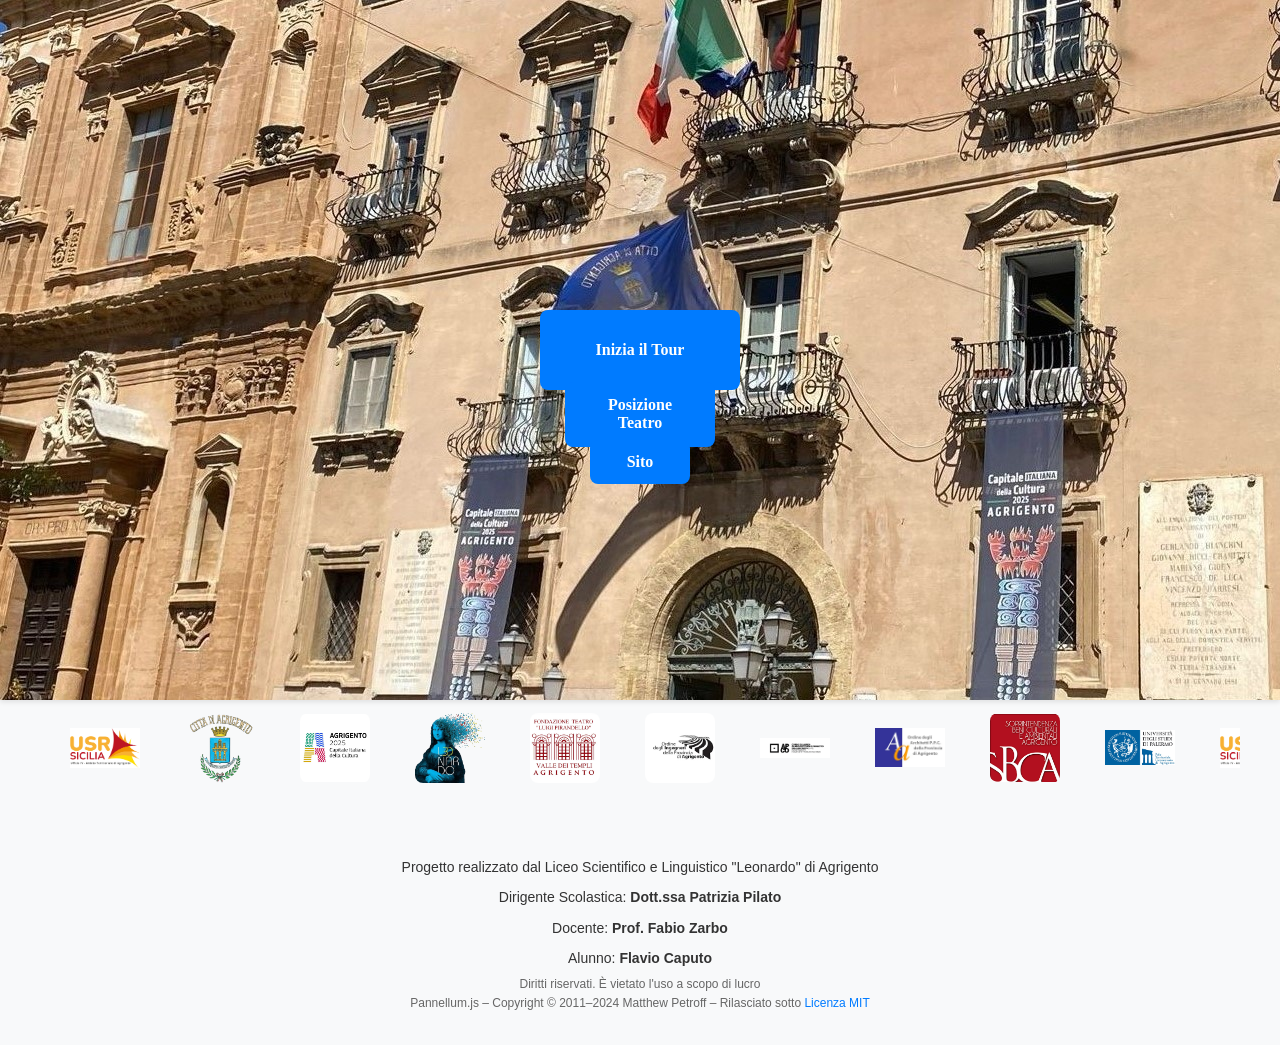
==== index.html @ 05eac8e4 "Add files via upload" ====
<!DOCTYPE html>
<html lang="it">
<head>
    <meta charset="UTF-8">
    <meta name="viewport" content="width=device-width, initial-scale=1.0, maximum-scale=5.0, user-scalable=yes">
    <meta name="apple-mobile-web-app-capable" content="yes">
    <meta name="apple-mobile-web-app-status-bar-style" content="default">
    <meta name="format-detection" content="telephone=no">
    <meta name="description" content="Visita digitale del Teatro Pirandello di Agrigento - Tour virtuale interattivo">
    
    <title>Visita Digitale Teatro Pirandello</title>
    
    <!-- Favicon per diverse piattaforme -->
    <link rel="icon" type="image/png" href="Static/pics/loghi/Leonardo-removebg-preview.png">
    <link rel="apple-touch-icon" href="Static/pics/loghi/Leonardo-removebg-preview.png">
    
    <!-- CSS esterno -->
    <link rel="stylesheet" href="Static/css/Home.css">
    
    <!-- CSS inline per migliorare la compatibilità mobile -->
    <style>
        /* Reset e stili base per mobile */
        * {
            box-sizing: border-box;
            -webkit-tap-highlight-color: transparent;
        }
        
        html {
            -webkit-text-size-adjust: 100%;
            -ms-text-size-adjust: 100%;
            font-size: 16px;
        }
        
        body {
            margin: 0;
            padding: 0;
            font-family: -apple-system, BlinkMacSystemFont, 'Segoe UI', Roboto, Oxygen, Ubuntu, Cantarell, sans-serif;
            -webkit-font-smoothing: antialiased;
            -moz-osx-font-smoothing: grayscale;
        }
        
        /* Header responsive */
        #header {
            display: flex;
            flex-wrap: wrap;
            justify-content: center;
            gap: 10px;
            padding: 15px;
            position: fixed;
            top: 0;
            left: 0;
            right: 0;
            z-index: 1000;
            box-shadow: 0 2px 5px rgba(0,0,0,0.1);
        }
        
        /* Bottoni ottimizzati per touch */
        #header button {
            min-height: 44px; /* Minima altezza raccomandata per iOS */
            min-width: 44px;
            padding: 12px 20px;
            font-size: 16px; /* Previene zoom su iOS */
            border: none;
            border-radius: 8px;
            background: #007bff;
            color: white;
            cursor: pointer;
            touch-action: manipulation; /* Ottimizza per touch */
            transition: background 0.3s ease;
        }
        
        #header button:hover,
        #header button:active {
            background: #0056b3;
        }
        
        /* Spacer per compensare header fisso */
        .spacer {
            height: 100px;
            width: 100%;
        }
        
        /* Container principale */
        .main-content {
            padding: 20px;
            min-height: 50vh;
        }
        
        /* Carousel immagini */
        .image-container {
            width: 100%;
            max-width: 1200px;
            margin: 0 auto;
            overflow-x: auto;
            overflow-y: hidden;
            -webkit-overflow-scrolling: touch; /* Smooth scroll su iOS */
            padding: 20px 0;
        }
        
        .list {
            display: flex;
            gap: 15px;
            padding: 0 15px;
        }
        
        .item {
            flex: 0 0 auto;
            width: 100px;
            height: 100px;
        }
        
        .item img {
            width: 100%;
            height: 100%;
            object-fit: contain;
            border-radius: 8px;
        }
        
        /* Footer e testi */
        #bc {
            background: #f8f9fa;
            padding: 30px 15px;
            text-align: center;
        }
        
        .info-text {
            font-size: 14px;
            line-height: 1.6;
            margin: 8px 0;
            color: #333;
        }
        
        .copyright-text {
            font-size: 12px;
            color: #666;
            margin: 5px 0;
        }
        
        .copyright-text a {
            color: #007bff;
            text-decoration: none;
        }
        
        /* Media queries per responsive design */
        @media (max-width: 768px) {
            #header {
                padding: 10px;
            }
            
            #header button {
                flex: 1 1 calc(50% - 10px);
                max-width: 200px;
            }
            
            .item {
                width: 80px;
                height: 80px;
            }
        }
        
        @media (max-width: 480px) {
            #header button {
                flex: 1 1 100%;
                max-width: none;
            }
            
            .info-text {
                font-size: 13px;
            }
            
            .copyright-text {
                font-size: 11px;
            }
        }
        
        /* Supporto per gesture e scroll */
        @supports (-webkit-touch-callout: none) {
            /* Stili specifici per iOS */
            .image-container {
                scroll-snap-type: x mandatory;
            }
            
            .item {
                scroll-snap-align: center;
            }
        }
    </style>
</head>
<body>
    <!-- Header con navigazione -->
    <header id="header" role="navigation">
        <button id="start" type="button" aria-label="Inizia il tour virtuale">Inizia il Tour</button>
        <button id="start2" type="button" aria-label="Visualizza posizione del teatro">Posizione Teatro</button>
        <button id="start3" type="button" aria-label="Visita il sito web">Sito</button>
    </header>
    
    <!-- Spacer per compensare header fisso -->
    <div class="spacer" aria-hidden="true"></div>
    
    <!-- Contenuto principale -->
    <main class="main-content" role="main">
        <!-- Qui va il contenuto principale della pagina -->
        <div class="des">
            <!-- Contenuto descrittivo del tour -->
        </div>
    </main>
    
    <!-- Footer con loghi e informazioni -->
    <footer id="bc" role="contentinfo">
        <h2 class="visually-hidden">Partner e Sponsor</h2>
        
        <!-- Carousel loghi -->
        <div class="image-container" role="region" aria-label="Logo dei partner">
            <div class="list">
                <div class="item">
                    <img src="Static/pics/loghi/di.JPE" alt="Logo DI" loading="lazy">
                </div>
                <div class="item">
                    <img src="Static/pics/loghi/Ag.png" alt="Logo Agrigento" loading="lazy">
                </div>
                <div class="item">
                    <img src="Static/pics/loghi/Agcap.jpeg" alt="Logo Agrigento Capitale" loading="lazy">
                </div>
                <div class="item">
                    <img src="Static/pics/loghi/Leonardo-removebg-preview.png" alt="Logo Liceo Leonardo" loading="lazy">
                </div>
                <div class="item">
                    <img src="Static/pics/loghi/Fondazione.jpeg" alt="Logo Fondazione" loading="lazy">
                </div>
                <div class="item">
                    <img src="Static/pics/loghi/oia.jpeg" alt="Logo OIA" loading="lazy">
                </div>
                <div class="item">
                    <img src="Static/pics/loghi/ap.jpeg" alt="Logo AP" loading="lazy">
                </div>
                <div class="item">
                    <img src="Static/pics/loghi/oa.jpeg" alt="Logo OA" loading="lazy">
                </div>
                <div class="item">
                    <img src="Static/pics/loghi/sbca.jpeg" alt="Logo SBCA" loading="lazy">
                </div>
                <div class="item">
                    <img src="Static/pics/loghi/up.jpeg" alt="Logo UP" loading="lazy">
                </div>
                
                <!-- Duplicati per carousel continuo -->
                <div class="item">
                    <img src="Static/pics/loghi/di.JPE" alt="Logo DI" loading="lazy">
                </div>
                <div class="item">
                    <img src="Static/pics/loghi/Ag.png" alt="Logo Agrigento" loading="lazy">
                </div>
                <div class="item">
                    <img src="Static/pics/loghi/Agcap.jpeg" alt="Logo Agrigento Capitale" loading="lazy">
                </div>
                <div class="item">
                    <img src="Static/pics/loghi/Leonardo-removebg-preview.png" alt="Logo Liceo Leonardo" loading="lazy">
                </div>
                <div class="item">
                    <img src="Static/pics/loghi/Fondazione.jpeg" alt="Logo Fondazione" loading="lazy">
                </div>
                <div class="item">
                    <img src="Static/pics/loghi/oia.jpeg" alt="Logo OIA" loading="lazy">
                </div>
                <div class="item">
                    <img src="Static/pics/loghi/ap.jpeg" alt="Logo AP" loading="lazy">
                </div>
                <div class="item">
                    <img src="Static/pics/loghi/oa.jpeg" alt="Logo OA" loading="lazy">
                </div>
                <div class="item">
                    <img src="Static/pics/loghi/sbca.jpeg" alt="Logo SBCA" loading="lazy">
                </div>
                <div class="item">
                    <img src="Static/pics/loghi/up.jpeg" alt="Logo UP" loading="lazy">
                </div>
            </div>
        </div>
        
        <!-- Informazioni progetto -->
        <section class="project-info" aria-label="Informazioni sul progetto">
            <p class="info-text">
                Progetto realizzato dal Liceo Scientifico e Linguistico "Leonardo" di Agrigento
            </p>
            <p class="info-text">
                Dirigente Scolastica: <strong>Dott.ssa Patrizia Pilato</strong>
            </p>
            <p class="info-text">
                Docente: <strong>Prof. Fabio Zarbo</strong>
            </p>
            <p class="info-text">
                Alunno: <strong>Flavio Caputo</strong>
            </p>
        </section>
        
        <!-- Copyright e licenze -->
        <section class="copyright" aria-label="Informazioni sul copyright">
            <p class="copyright-text">
                Diritti riservati. È vietato l'uso a scopo di lucro
            </p>
            <p class="copyright-text">
                Pannellum.js – Copyright © 2011–2024 Matthew Petroff – Rilasciato sotto 
                <a href="https://github.com/mpetroff/pannellum/blob/master/COPYING" 
                   target="_blank" 
                   rel="noopener noreferrer">Licenza MIT</a>
            </p>
        </section>
        
        <!-- Commento sviluppatore -->
        <!-- Il codice e la grafica di questo sito sono stati realizzati da Flavio Caputo 2025/2026 -->
    </footer>
    
    <!-- Script con defer per non bloccare il rendering -->
    <script src="Static/js/Home.js" defer></script>
    
    <!-- Script inline per gestione base mobile -->
    <script>
        // Previeni il doppio tap zoom su iOS
        document.addEventListener('gesturestart', function (e) {
            e.preventDefault();
        });
        
        // Gestione touch migliorata per i bottoni
        document.addEventListener('DOMContentLoaded', function() {
            const buttons = document.querySelectorAll('button');
            buttons.forEach(button => {
                button.addEventListener('touchstart', function() {
                    this.style.opacity = '0.7';
                });
                button.addEventListener('touchend', function() {
                    this.style.opacity = '1';
                });
            });
        });
    </script>
</body>
</html>
---- Static/css/Home.css ----
body {
    margin: 0;
    padding: 0;
    background-color: rgb(32, 42, 64); 
}
::-webkit-scrollbar {
    width: 0;
    background-color: transparent; /* Imposta il colore di sfondo della barra di scorrimento trasparente */
}
/*
testo
*/
#title {
    font-family: "Times New Roman", Times, serif;
    font-size: 180px;
    color: rgb(0, 0, 0);
    font-weight: bold;
    text-align: center;
    text-shadow: 
        -1px -1px 0 white,  
         1px -1px 0 white,
        -1px  1px 0 white,
         1px  1px 0 white;
}
#titoli {
    font-family: "Times New Roman", Times, serif;
    font-size: 60px;
    color: rgb(0, 0, 0);
    text-align: center;
    font-weight: bold;
    padding-top: 10px;
    padding-bottom: -30px;
}
#testo {
    margin-top: 15px;
    font-family: "Times New Roman", Times, serif;
    font-size: 30px;
    text-align: center;
    justify-content: center; /* Centra gli elementi lungo l'asse principale (orizzontalmente) */
    align-items: center;
    color: rgb(0, 0, 0);
}
#testo2 {
    margin-top: 15px;
    font-family: "Times New Roman", Times, serif;
    font-size: 35px;
    text-align: center;
    justify-content: center; /* Centra gli elementi lungo l'asse principale (orizzontalmente) */
    font-weight: bold;
    padding-left: 6px;
    align-items: center;
    color: rgb(255, 255, 255);
}
#testo3 {
    margin-top: -20px;
    font-family: "Times New Roman", Times, serif;
    font-size: 30px;
    padding-left: 6px;
    align-items: center;
    color: rgb(255, 255, 255);
    text-align: center;
}
#testo4 {
    margin-top: 15px;
    font-family: "Times New Roman", Times, serif;
    font-size: 15px;
    align-items: center;
    text-align: center;
    justify-content: center; /* Centra gli elementi lungo l'asse principale (orizzontalmente) */
    color: rgb(255, 255, 255);
}
#minititoli {
    font-family: "Times New Roman", Times, serif;
    font-size: 40px;
    text-align: center;
    color: rgb(0, 0, 0);
}
#bolla {
    font-family: "Times New Roman", Times, serif;
    font-size: 33px;
    text-align: center;
    font-weight: bold;
    color: rgb(0, 0, 0);
}

/*
    Parte iniziale alta
*/
#header {
    font-family: "Times New Roman", Times, serif;
    position: fixed;
    height: 700px;
    background-image: url("../pics/Inizio/Teatro.jpeg"); /* Opacità per una migliore leggibilità */
    transition: top 0.3s ease-in-out; /* Aggiungi transizione per effetto di scorrimento */
    width: 100%;
    display: flex;
    margin: 0 auto;
    justify-content: center; /* Centra gli elementi lungo l'asse principale (orizzontalmente) */
    align-items: center;
    z-index: 3;
}
.header-content {
    padding: 0px;
}
.header-content img {
    max-width: 100%;
    height: auto;
}
/*
background
*/
#bc {
    background-color: rgb(32, 42, 64); /* Percorso dell'immagine */
    background-size: cover; /* Adatta l'immagine per coprire tutto l'elemento */
    background-position: center; /* Centra l'immagine */ /* Altezza della finestra del browser */
    transition: opacity 1s ease;
}
.image-container {
    width: 100%;
    margin: auto;
    position: relative;
    height: 200px;
    display: grid;
    place-items: center;
    overflow: hidden;
}

.list {
    display: flex;
    width: calc(180px * 8); /* Calcola correttamente la larghezza */
    animation: scroll 20s linear infinite; /* Tempo regolabile */
}

@keyframes scroll {
    0% {
        transform: translateX(-150px);
    }
    100% {
        transform: translateX(-3160px); /* Scorre verso sinistra */
    }
}

.item {
    height: 180px;
    display: flex;
    align-items: center;
    padding: 15px;
}

img {
    height: 100%;
    object-fit: cover;
}



/*Stile button*/
#start {
    width: 200px;
    height: 80px;
    background-color: rgba(255, 255, 255, 0.54);
    border-color: rgba(127, 255, 212, 0);
    border: 8px solid rgba(90, 15, 27, 0.956);
    border-radius: 50px;
    font-size: 30px;
    color:rgba(59, 8, 16, 0.956) ;
    font-weight: bold;
    font-family: "Garamond", serif;
    position: absolute;
    cursor: pointer; /* Cambia il cursore quando si passa sopra il pulsante */
}
#start2 {
    width: 150px;
    height: 65px;
    background-color: rgba(255, 255, 255, 0.633);
    border-color: rgba(127, 255, 212, 0);
    border: 4px solid rgba(90, 15, 27, 0.956);
    border-radius: 50px;
    font-size: 25px;
    color:rgba(59, 8, 16, 0.956) ;
    font-weight: bold;
    font-family: "Garamond", serif;
    margin-top: 10%;
    position: absolute;
    cursor: pointer; /* Cambia il cursore quando si passa sopra il pulsante */
}
#start3 {
    width: 100px;
    height: 40px;
    background-color: rgba(255, 255, 255, 0.633);
    border-color: rgba(127, 255, 212, 0);
    border: 4px solid rgba(90, 15, 27, 0.956);
    border-radius: 50px;
    font-size: 25px;
    color:rgba(59, 8, 16, 0.956) ;
    font-weight: bold;
    font-family: "Garamond", serif;
    margin-top: 17.5%;
    position: absolute;
    cursor: pointer; /* Cambia il cursore quando si passa sopra il pulsante */
}
@media (pointer: coarse) {
    body {
        margin: 0;
        padding: 0;
        background-color: rgb(32, 42, 64); 
    }
    ::-webkit-scrollbar {
        width: 0;
        background-color: transparent; /* Imposta il colore di sfondo della barra di scorrimento trasparente */
    }
    .des {
        display: none;
    }
    /*
        Parte iniziale alta
    */
    #header {
        height: 500px;
    }
    /*Stile button*/
    #start {
        width: 200px;
        height: 80px;
    }
    #start2 {
        margin-top: 21%;
    }
    #start3 {
        margin-top: 40.5%;
    }
    .image-container {
        width: 100%;
        margin: auto;
        position: relative;
        height: 100px;
        display: grid;
        place-items: center;
        overflow: hidden;
    }
    
    .list {
        display: flex;
        width: calc(180px * 8); /* Calcola correttamente la larghezza */
        animation: scroll 20s linear infinite; /* Tempo regolabile */
    }
    
    @keyframes scroll {
        0% {
            transform: translateX(-150px);
        }
        100% {
            transform: translateX(-2812px); /* Scorre verso sinistra */
        }
    }
    
    .item {
        height: 80px;
        display: flex;
        align-items: center;
        padding: 15px;
    }
    
    img {
        height: 100%;
        object-fit: cover;
    }
}
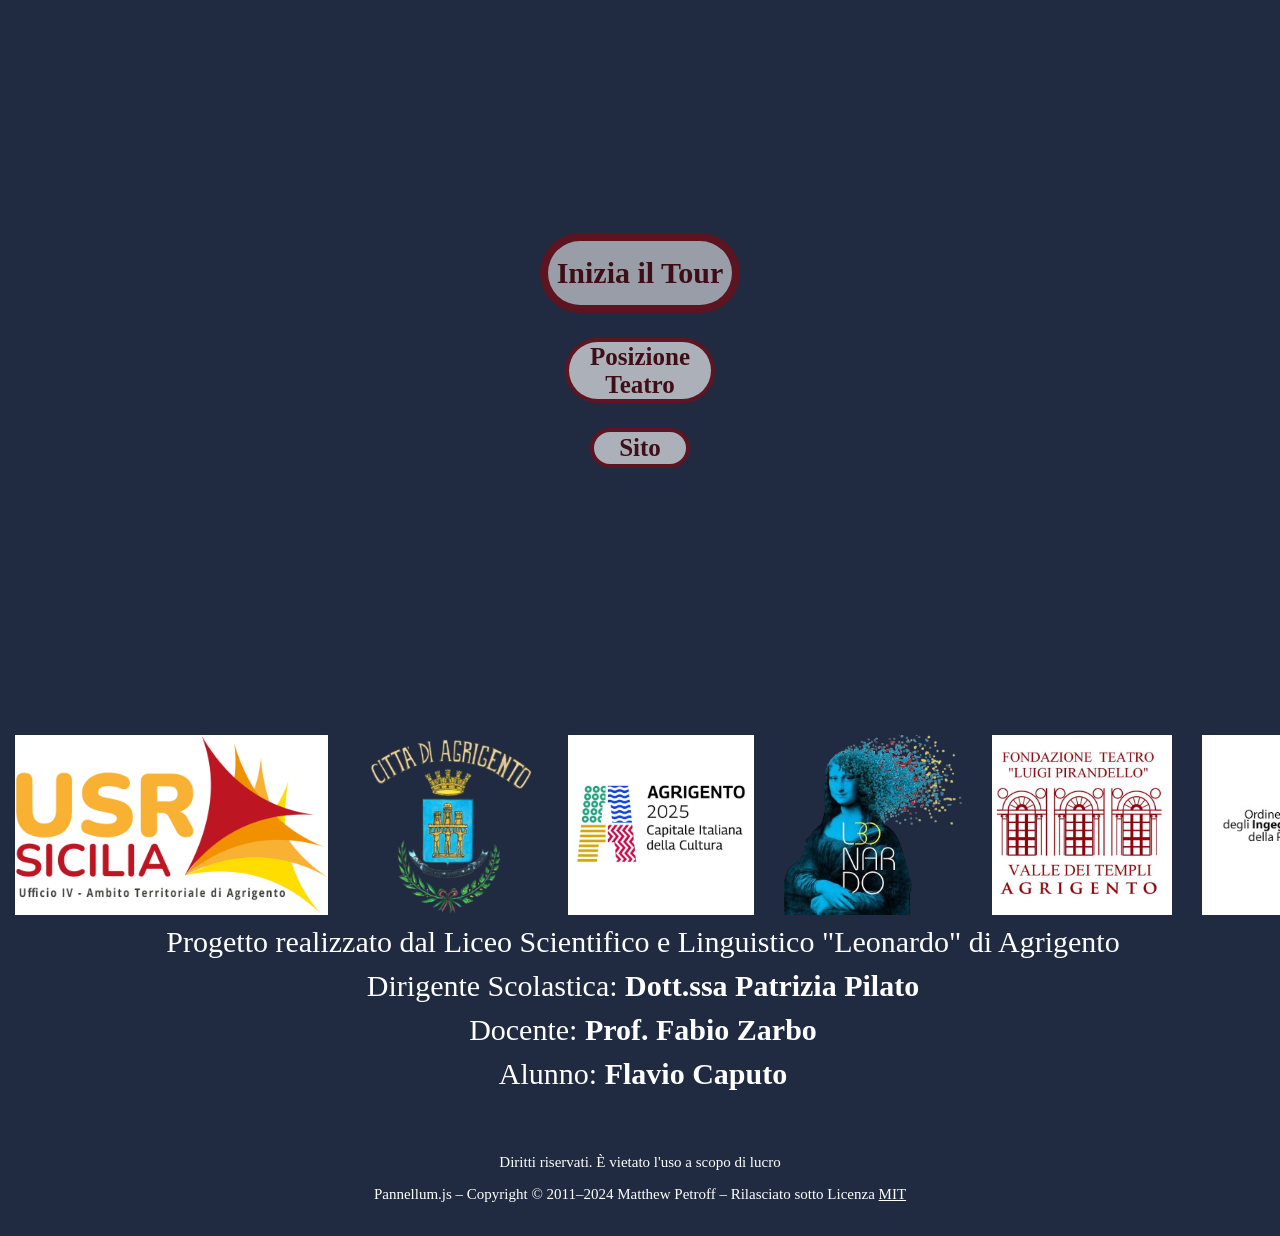
==== commit 797db583: "Add files via upload" ====
--- a/index.html
+++ b/index.html
@@ -1,337 +1,445 @@
 <!DOCTYPE html>
-<html lang="it">
+<html lang="en">
 <head>
     <meta charset="UTF-8">
-    <meta name="viewport" content="width=device-width, initial-scale=1.0, maximum-scale=5.0, user-scalable=yes">
-    <meta name="apple-mobile-web-app-capable" content="yes">
-    <meta name="apple-mobile-web-app-status-bar-style" content="default">
-    <meta name="format-detection" content="telephone=no">
-    <meta name="description" content="Visita digitale del Teatro Pirandello di Agrigento - Tour virtuale interattivo">
+    <meta name="viewport" content="width=device-width, initial-scale=1.0">
+    <!-- <link rel="stylesheet" href="Static/css/Home.css">  -->
+    <title>Visita Digitale Teatro Pirandello</title>
+    <link rel="icon" type="image/jpg" href="Static/pics/loghi/Leonardo-removebg-preview.png"> 
+    <style>
+        body {
+    margin: 0;
+    padding: 0;
+    background-color: rgb(32, 42, 64); 
+}
+::-webkit-scrollbar {
+    width: 0;
+    background-color: transparent; /* Imposta il colore di sfondo della barra di scorrimento trasparente */
+}
+/*
+testo
+*/
+#title {
+    font-family: "Times New Roman", Times, serif;
+    font-size: 180px;
+    color: rgb(0, 0, 0);
+    font-weight: bold;
+    text-align: center;
+    text-shadow: 
+        -1px -1px 0 white,  
+         1px -1px 0 white,
+        -1px  1px 0 white,
+         1px  1px 0 white;
+}
+#titoli {
+    font-family: "Times New Roman", Times, serif;
+    font-size: 60px;
+    color: rgb(0, 0, 0);
+    text-align: center;
+    font-weight: bold;
+    padding-top: 10px;
+    padding-bottom: -30px;
+}
+#testo {
+    margin-top: 15px;
+    font-family: "Times New Roman", Times, serif;
+    font-size: 30px;
+    text-align: center;
+    justify-content: center; /* Centra gli elementi lungo l'asse principale (orizzontalmente) */
+    align-items: center;
+    color: rgb(0, 0, 0);
+}
+#testo2 {
+    margin-top: 15px;
+    font-family: "Times New Roman", Times, serif;
+    font-size: 35px;
+    text-align: center;
+    justify-content: center; /* Centra gli elementi lungo l'asse principale (orizzontalmente) */
+    font-weight: bold;
+    padding-left: 6px;
+    align-items: center;
+    color: rgb(255, 255, 255);
+}
+#testo3 {
+    margin-top: -20px;
+    font-family: "Times New Roman", Times, serif;
+    font-size: 30px;
+    padding-left: 6px;
+    align-items: center;
+    color: rgb(255, 255, 255);
+    text-align: center;
+}
+#testo4 {
+    margin-top: 15px;
+    font-family: "Times New Roman", Times, serif;
+    font-size: 15px;
+    align-items: center;
+    text-align: center;
+    justify-content: center; /* Centra gli elementi lungo l'asse principale (orizzontalmente) */
+    color: rgb(255, 255, 255);
+}
+#minititoli {
+    font-family: "Times New Roman", Times, serif;
+    font-size: 40px;
+    text-align: center;
+    color: rgb(0, 0, 0);
+}
+#bolla {
+    font-family: "Times New Roman", Times, serif;
+    font-size: 33px;
+    text-align: center;
+    font-weight: bold;
+    color: rgb(0, 0, 0);
+}
+
+/*
+    Parte iniziale alta
+*/
+#header {
+    font-family: "Times New Roman", Times, serif;
+    position: fixed;
+    height: 700px;
+    background-image: url("../pics/Inizio/Teatro.jpeg"); /* Opacità per una migliore leggibilità */
+    transition: top 0.3s ease-in-out; /* Aggiungi transizione per effetto di scorrimento */
+    width: 100%;
+    display: flex;
+    margin: 0 auto;
+    justify-content: center; /* Centra gli elementi lungo l'asse principale (orizzontalmente) */
+    align-items: center;
+    z-index: 3;
+    flex-direction: column;
+}
+.header-content {
+    padding: 0px;
+}
+.header-content img {
+    max-width: 100%;
+    height: auto;
+}
+/*
+background
+*/
+#bc {
+    background-color: rgb(32, 42, 64); /* Percorso dell'immagine */
+    background-size: cover; /* Adatta l'immagine per coprire tutto l'elemento */
+    background-position: center; /* Centra l'immagine */ /* Altezza della finestra del browser */
+    transition: opacity 1s ease;
+}
+.image-container {
+    width: 100%;
+    margin: auto;
+    position: relative;
+    height: 200px;
+    display: grid;
+    place-items: center;
+    overflow: hidden;
+}
+
+.list {
+    display: flex;
+    width: calc(180px * 8); /* Calcola correttamente la larghezza */
+    animation: scroll 20s linear infinite; /* Tempo regolabile */
+}
+
+@keyframes scroll {
+    0% {
+        transform: translateX(-150px);
+    }
+    100% {
+        transform: translateX(-3160px); /* Scorre verso sinistra */
+    }
+}
+
+.item {
+    height: 180px;
+    display: flex;
+    align-items: center;
+    padding: 15px;
+}
+
+img {
+    height: 100%;
+    object-fit: cover;
+}
+
+
+
+/*Stile button*/
+#start {
+    width: 200px;
+    height: 80px;
+    background-color: rgba(255, 255, 255, 0.54);
+    border-color: rgba(127, 255, 212, 0);
+    border: 8px solid rgba(90, 15, 27, 0.956);
+    border-radius: 50px;
+    font-size: 30px;
+    color:rgba(59, 8, 16, 0.956) ;
+    font-weight: bold;
+    font-family: "Garamond", serif;
+    /* position: absolute; */
+    cursor: pointer; /* Cambia il cursore quando si passa sopra il pulsante */
+    margin-bottom: 25px;
+}
+#start2 {
+    width: 150px;
+    height: 65px;
+    background-color: rgba(255, 255, 255, 0.633);
+    border-color: rgba(127, 255, 212, 0);
+    border: 4px solid rgba(90, 15, 27, 0.956);
+    border-radius: 50px;
+    font-size: 25px;
+    color:rgba(59, 8, 16, 0.956) ;
+    font-weight: bold;
+    font-family: "Garamond", serif;
+    /* margin-top: 10%;
+    position: absolute; */
+    margin-bottom: 25px;
+    cursor: pointer; /* Cambia il cursore quando si passa sopra il pulsante */
+}
+#start3 {
+    width: 100px;
+    height: 40px;
+    background-color: rgba(255, 255, 255, 0.633);
+    border-color: rgba(127, 255, 212, 0);
+    border: 4px solid rgba(90, 15, 27, 0.956);
+    border-radius: 50px;
+    font-size: 25px;
+    color:rgba(59, 8, 16, 0.956) ;
+    font-weight: bold;
+    font-family: "Garamond", serif;
+    /* margin-top: 17.5%;
+    position: absolute; */
+    cursor: pointer; /* Cambia il cursore quando si passa sopra il pulsante */
+}
+@media (pointer: coarse) {
+    body {
+        margin: 0;
+        padding: 0;
+        background-color: rgb(32, 42, 64); 
+    }
+    ::-webkit-scrollbar {
+        width: 0;
+        background-color: transparent; /* Imposta il colore di sfondo della barra di scorrimento trasparente */
+    }
+    .des {
+        display: none;
+    }
+    /*
+        Parte iniziale alta
+    */
+    #header {
+        height: 500px;
+    }
+    /*Stile button*/
+    #start {
+        width: 200px;
+        height: 80px;
+    }
+
+    /* #start2 {
+        margin-top: 21%;
+    }
+    #start3 {
+        margin-top: 40.5%;
+    } */
+    .image-container {
+        width: 100%;
+        margin: auto;
+        position: relative;
+        height: 100px;
+        display: grid;
+        place-items: center;
+        overflow: hidden;
+    }
     
-    <title>Visita Digitale Teatro Pirandello</title>
+    .list {
+        display: flex;
+        width: calc(180px * 8); /* Calcola correttamente la larghezza */
+        animation: scroll 20s linear infinite; /* Tempo regolabile */
+    }
     
-    <!-- Favicon per diverse piattaforme -->
-    <link rel="icon" type="image/png" href="Static/pics/loghi/Leonardo-removebg-preview.png">
-    <link rel="apple-touch-icon" href="Static/pics/loghi/Leonardo-removebg-preview.png">
+    @keyframes scroll {
+        0% {
+            transform: translateX(-150px);
+        }
+        100% {
+            transform: translateX(-2812px); /* Scorre verso sinistra */
+        }
+    }
     
-    <!-- CSS esterno -->
-    <link rel="stylesheet" href="Static/css/Home.css">
+    .item {
+        height: 80px;
+        display: flex;
+        align-items: center;
+        padding: 15px;
+    }
     
-    <!-- CSS inline per migliorare la compatibilità mobile -->
-    <style>
-        /* Reset e stili base per mobile */
-        * {
-            box-sizing: border-box;
-            -webkit-tap-highlight-color: transparent;
-        }
-        
-        html {
-            -webkit-text-size-adjust: 100%;
-            -ms-text-size-adjust: 100%;
-            font-size: 16px;
-        }
-        
-        body {
-            margin: 0;
-            padding: 0;
-            font-family: -apple-system, BlinkMacSystemFont, 'Segoe UI', Roboto, Oxygen, Ubuntu, Cantarell, sans-serif;
-            -webkit-font-smoothing: antialiased;
-            -moz-osx-font-smoothing: grayscale;
-        }
-        
-        /* Header responsive */
-        #header {
-            display: flex;
-            flex-wrap: wrap;
-            justify-content: center;
-            gap: 10px;
-            padding: 15px;
-            position: fixed;
-            top: 0;
-            left: 0;
-            right: 0;
-            z-index: 1000;
-            box-shadow: 0 2px 5px rgba(0,0,0,0.1);
-        }
-        
-        /* Bottoni ottimizzati per touch */
-        #header button {
-            min-height: 44px; /* Minima altezza raccomandata per iOS */
-            min-width: 44px;
-            padding: 12px 20px;
-            font-size: 16px; /* Previene zoom su iOS */
-            border: none;
-            border-radius: 8px;
-            background: #007bff;
-            color: white;
-            cursor: pointer;
-            touch-action: manipulation; /* Ottimizza per touch */
-            transition: background 0.3s ease;
-        }
-        
-        #header button:hover,
-        #header button:active {
-            background: #0056b3;
-        }
-        
-        /* Spacer per compensare header fisso */
-        .spacer {
-            height: 100px;
-            width: 100%;
-        }
-        
-        /* Container principale */
-        .main-content {
-            padding: 20px;
-            min-height: 50vh;
-        }
-        
-        /* Carousel immagini */
-        .image-container {
-            width: 100%;
-            max-width: 1200px;
-            margin: 0 auto;
-            overflow-x: auto;
-            overflow-y: hidden;
-            -webkit-overflow-scrolling: touch; /* Smooth scroll su iOS */
-            padding: 20px 0;
-        }
-        
-        .list {
-            display: flex;
-            gap: 15px;
-            padding: 0 15px;
-        }
-        
-        .item {
-            flex: 0 0 auto;
-            width: 100px;
-            height: 100px;
-        }
-        
-        .item img {
-            width: 100%;
-            height: 100%;
-            object-fit: contain;
-            border-radius: 8px;
-        }
-        
-        /* Footer e testi */
-        #bc {
-            background: #f8f9fa;
-            padding: 30px 15px;
-            text-align: center;
-        }
-        
-        .info-text {
-            font-size: 14px;
-            line-height: 1.6;
-            margin: 8px 0;
-            color: #333;
-        }
-        
-        .copyright-text {
-            font-size: 12px;
-            color: #666;
-            margin: 5px 0;
-        }
-        
-        .copyright-text a {
-            color: #007bff;
-            text-decoration: none;
-        }
-        
-        /* Media queries per responsive design */
-        @media (max-width: 768px) {
-            #header {
-                padding: 10px;
-            }
-            
-            #header button {
-                flex: 1 1 calc(50% - 10px);
-                max-width: 200px;
-            }
-            
-            .item {
-                width: 80px;
-                height: 80px;
-            }
-        }
-        
-        @media (max-width: 480px) {
-            #header button {
-                flex: 1 1 100%;
-                max-width: none;
-            }
-            
-            .info-text {
-                font-size: 13px;
-            }
-            
-            .copyright-text {
-                font-size: 11px;
-            }
-        }
-        
-        /* Supporto per gesture e scroll */
-        @supports (-webkit-touch-callout: none) {
-            /* Stili specifici per iOS */
-            .image-container {
-                scroll-snap-type: x mandatory;
-            }
-            
-            .item {
-                scroll-snap-align: center;
-            }
-        }
+    img {
+        height: 100%;
+        object-fit: cover;
+    }
+}
     </style>
 </head>
 <body>
-    <!-- Header con navigazione -->
-    <header id="header" role="navigation">
-        <button id="start" type="button" aria-label="Inizia il tour virtuale">Inizia il Tour</button>
-        <button id="start2" type="button" aria-label="Visualizza posizione del teatro">Posizione Teatro</button>
-        <button id="start3" type="button" aria-label="Visita il sito web">Sito</button>
+    <header id="header">
+        <button id="start">Inizia il Tour</button>
+        <button id="start2">Posizione Teatro</button>
+        <button id="start3">Sito</button>
     </header>
-    
-    <!-- Spacer per compensare header fisso -->
-    <div class="spacer" aria-hidden="true"></div>
-    
-    <!-- Contenuto principale -->
-    <main class="main-content" role="main">
-        <!-- Qui va il contenuto principale della pagina -->
-        <div class="des">
-            <!-- Contenuto descrittivo del tour -->
-        </div>
-    </main>
-    
-    <!-- Footer con loghi e informazioni -->
-    <footer id="bc" role="contentinfo">
-        <h2 class="visually-hidden">Partner e Sponsor</h2>
-        
-        <!-- Carousel loghi -->
-        <div class="image-container" role="region" aria-label="Logo dei partner">
+    <div class="des">
+        <br><br><br><br><br><br><br><br><br><br><br>
+    </div>
+    <br><br><br><br><br><br><br><br><br><br><br><br><br><br><br><br><br><br><br><br><br><br><br><br><br><br><br>
+    <!--Il codice e la grafica di questo sito sono stati realizzati da Flavio Caputo 2025/2026-->
+    <div id="bc">
+        <br><br>
+        <div class="image-container" style="--width: 100px; --height: 10vh;">
             <div class="list">
-                <div class="item">
-                    <img src="Static/pics/loghi/di.JPE" alt="Logo DI" loading="lazy">
-                </div>
-                <div class="item">
-                    <img src="Static/pics/loghi/Ag.png" alt="Logo Agrigento" loading="lazy">
-                </div>
-                <div class="item">
-                    <img src="Static/pics/loghi/Agcap.jpeg" alt="Logo Agrigento Capitale" loading="lazy">
-                </div>
-                <div class="item">
-                    <img src="Static/pics/loghi/Leonardo-removebg-preview.png" alt="Logo Liceo Leonardo" loading="lazy">
-                </div>
-                <div class="item">
-                    <img src="Static/pics/loghi/Fondazione.jpeg" alt="Logo Fondazione" loading="lazy">
-                </div>
-                <div class="item">
-                    <img src="Static/pics/loghi/oia.jpeg" alt="Logo OIA" loading="lazy">
-                </div>
-                <div class="item">
-                    <img src="Static/pics/loghi/ap.jpeg" alt="Logo AP" loading="lazy">
-                </div>
-                <div class="item">
-                    <img src="Static/pics/loghi/oa.jpeg" alt="Logo OA" loading="lazy">
-                </div>
-                <div class="item">
-                    <img src="Static/pics/loghi/sbca.jpeg" alt="Logo SBCA" loading="lazy">
-                </div>
-                <div class="item">
-                    <img src="Static/pics/loghi/up.jpeg" alt="Logo UP" loading="lazy">
-                </div>
+                <div class="item"><img src="Static/pics/loghi/di.JPE" alt=""></div>
                 
-                <!-- Duplicati per carousel continuo -->
-                <div class="item">
-                    <img src="Static/pics/loghi/di.JPE" alt="Logo DI" loading="lazy">
-                </div>
-                <div class="item">
-                    <img src="Static/pics/loghi/Ag.png" alt="Logo Agrigento" loading="lazy">
-                </div>
-                <div class="item">
-                    <img src="Static/pics/loghi/Agcap.jpeg" alt="Logo Agrigento Capitale" loading="lazy">
-                </div>
-                <div class="item">
-                    <img src="Static/pics/loghi/Leonardo-removebg-preview.png" alt="Logo Liceo Leonardo" loading="lazy">
-                </div>
-                <div class="item">
-                    <img src="Static/pics/loghi/Fondazione.jpeg" alt="Logo Fondazione" loading="lazy">
-                </div>
-                <div class="item">
-                    <img src="Static/pics/loghi/oia.jpeg" alt="Logo OIA" loading="lazy">
-                </div>
-                <div class="item">
-                    <img src="Static/pics/loghi/ap.jpeg" alt="Logo AP" loading="lazy">
-                </div>
-                <div class="item">
-                    <img src="Static/pics/loghi/oa.jpeg" alt="Logo OA" loading="lazy">
-                </div>
-                <div class="item">
-                    <img src="Static/pics/loghi/sbca.jpeg" alt="Logo SBCA" loading="lazy">
-                </div>
-                <div class="item">
-                    <img src="Static/pics/loghi/up.jpeg" alt="Logo UP" loading="lazy">
-                </div>
+                <div class="item"><img src="Static/pics/loghi/Ag.png" alt=""></div>
+                <div class="item"><img src="Static/pics/loghi/Agcap.jpeg" alt=""></div>
+                <div class="item"><img src="Static/pics/loghi/Leonardo-removebg-preview.png" alt=""></div>
+                <div class="item"><img src="Static/pics/loghi/Fondazione.jpeg" alt=""></div>
+                <div class="item"><img src="Static/pics/loghi/oia.jpeg" alt=""></div>
+                <div class="item"><img src="Static/pics/loghi/ap.jpeg" alt=""></div>
+                <div class="item"><img src="Static/pics/loghi/oa.jpeg" alt=""></div>
+                <div class="item"><img src="Static/pics/loghi/sbca.jpeg" alt=""></div>
+                <div class="item"><img src="Static/pics/loghi/up.jpeg" alt=""></div>
+                <div class="item"><img src="Static/pics/loghi/di.JPE" alt=""></div>
+
+                <div class="item"><img src="Static/pics/loghi/Ag.png" alt=""></div>
+                <div class="item"><img src="Static/pics/loghi/Agcap.jpeg" alt=""></div>
+                <div class="item"><img src="Static/pics/loghi/Leonardo-removebg-preview.png" alt=""></div>
+                <div class="item"><img src="Static/pics/loghi/Fondazione.jpeg" alt=""></div>
+                <div class="item"><img src="Static/pics/loghi/oia.jpeg" alt=""></div>
+                <div class="item"><img src="Static/pics/loghi/ap.jpeg" alt=""></div>
+                <div class="item"><img src="Static/pics/loghi/oa.jpeg" alt=""></div>
+                <div class="item"><img src="Static/pics/loghi/sbca.jpeg" alt=""></div>
+                <div class="item"><img src="Static/pics/loghi/up.jpeg" alt=""></div>
+                <div class="item"><img src="Static/pics/loghi/di.JPE" alt=""></div>
             </div>
         </div>
-        
-        <!-- Informazioni progetto -->
-        <section class="project-info" aria-label="Informazioni sul progetto">
-            <p class="info-text">
-                Progetto realizzato dal Liceo Scientifico e Linguistico "Leonardo" di Agrigento
-            </p>
-            <p class="info-text">
-                Dirigente Scolastica: <strong>Dott.ssa Patrizia Pilato</strong>
-            </p>
-            <p class="info-text">
-                Docente: <strong>Prof. Fabio Zarbo</strong>
-            </p>
-            <p class="info-text">
-                Alunno: <strong>Flavio Caputo</strong>
-            </p>
-        </section>
-        
-        <!-- Copyright e licenze -->
-        <section class="copyright" aria-label="Informazioni sul copyright">
-            <p class="copyright-text">
-                Diritti riservati. È vietato l'uso a scopo di lucro
-            </p>
-            <p class="copyright-text">
-                Pannellum.js – Copyright © 2011–2024 Matthew Petroff – Rilasciato sotto 
-                <a href="https://github.com/mpetroff/pannellum/blob/master/COPYING" 
-                   target="_blank" 
-                   rel="noopener noreferrer">Licenza MIT</a>
-            </p>
-        </section>
-        
-        <!-- Commento sviluppatore -->
-        <!-- Il codice e la grafica di questo sito sono stati realizzati da Flavio Caputo 2025/2026 -->
-    </footer>
-    
-    <!-- Script con defer per non bloccare il rendering -->
-    <script src="Static/js/Home.js" defer></script>
-    
-    <!-- Script inline per gestione base mobile -->
-    <script>
-        // Previeni il doppio tap zoom su iOS
-        document.addEventListener('gesturestart', function (e) {
-            e.preventDefault();
-        });
-        
-        // Gestione touch migliorata per i bottoni
-        document.addEventListener('DOMContentLoaded', function() {
-            const buttons = document.querySelectorAll('button');
-            buttons.forEach(button => {
-                button.addEventListener('touchstart', function() {
-                    this.style.opacity = '0.7';
-                });
-                button.addEventListener('touchend', function() {
-                    this.style.opacity = '1';
-                });
-            });
-        });
-    </script>
+
+        <p id="testo3" style="margin-top: 5px;">Progetto realizzato dal  Liceo Scientifico e Linguistico "Leonardo" di Agrigento</p>
+        <p id="testo3">Dirigente Scolastica: <strong>Dott.ssa Patrizia Pilato</strong></p>
+        <p id="testo3">Docente: <strong>Prof. Fabio Zarbo</strong></p>
+        <p id="testo3">Alunno: <strong>Flavio Caputo</strong></p>
+        <br>
+        <p id="testo4">Diritti riservati. È vietato l'uso a scopo di lucro</p>
+        <p id="testo4">Pannellum.js – Copyright © 2011–2024 Matthew Petroff – Rilasciato sotto Licenza <a href="https://github.com/mpetroff/pannellum/blob/master/COPYING" style="color: white;">MIT  </a></p>
+        <br>
+    </div>
 </body>
-</html>+<script>
+
+    var lastScrollTop = 0; // Memorizza la posizione dello scroll precedente
+var header = document.getElementById('header');
+var minHeight = 350; // altezza minima in pixel
+var maxHeight = 700; // altezza massima in pixel
+var triggerPixelEnd = 350;
+var button = document.getElementById('start');
+var button2 = document.getElementById('start2');
+var button3 = document.getElementById('start3');
+var minmob = 220;
+var maxmob = 500;
+// const isMobile = navigator.userAgentData.mobile;
+const isMobile = window.matchMedia("(pointer: coarse)").matches;
+console.log("Il codice e la grafica di questo sito sono stati realizzati da Flavio Caputo 2025/2026");
+function hide() {
+    overlayimg.style.display = 'none';
+    img.classList.remove('vedere')
+    img.classList.remove('vedere2')
+    img.style.zIndex = 1;
+    document.body.style.overflow = 'auto';
+    window.scrollTo(0, alt);
+    if (window.scrollY > triggerPixelEnd) {
+        if (isMobile) {
+            header.style.height = minmob + "px";
+        }else {
+            header.style.height = minHeight + "px";
+        }
+    }
+}
+button.addEventListener('click', function() {
+    window.location.href = "Static/page/Mappa.html";
+});
+button2.addEventListener('click', function() {
+    window.location.href = "https://maps.app.goo.gl/qgnD3WYXsGERXZNRA";
+});
+button3.addEventListener('click', function() {
+    window.location.href = "https://fondazioneteatropirandello.it/";
+});
+document.addEventListener("DOMContentLoaded", function() {
+    var scrollPosition = window.scrollY;
+    if (scrollPosition > triggerPixelEnd) {
+        if (isMobile) {
+            header.style.height = minmob + "px";
+        }else {
+            header.style.height = minHeight + "px";
+        }
+    } else if (scrollPosition == 0) {
+        if (isMobile) {
+            header.style.height = maxmob + "px";
+        }else {
+            header.style.height = maxHeight + "px";
+        }
+    }
+});
+window.addEventListener('scroll', function() {
+    var scrollPosition = window.scrollY;
+    var headerHeight;
+    if (isMobile && this.window.innerWidth < this.window.innerHeight) {
+        var scrollDirection = scrollPosition > lastScrollTop ? 'down' : 'up';
+        var of = 1;
+
+    if (scrollPosition < triggerPixelEnd) {
+        // Esegui le azioni in base alla direzione dello scroll
+        if (scrollDirection === 'down') {
+            console.log("Scorrimento verso il basso");
+            let currentBottom = parseFloat(button2.style.bottom) || 0;
+            headerHeight = header.offsetHeight - of*(scrollPosition - lastScrollTop);
+            header.style.height = Math.max(headerHeight, minmob) + 'px';
+        } else {
+            console.log("Scorrimento verso l'alto");
+            headerHeight = header.offsetHeight + of*(lastScrollTop - scrollPosition);
+            header.style.height = Math.min(headerHeight, maxmob) + 'px';
+        }
+        if (scrollPosition === 0) {
+            header.style.height = maxmob + "px";
+        }
+    } else {
+        header.style.height = minmob + "px";
+    };
+
+    // Aggiorna la posizione dello scroll precedente
+    lastScrollTop = scrollPosition <= 0 ? 0 : scrollPosition;
+    }else {
+        var scrollDirection = scrollPosition > lastScrollTop ? 'down' : 'up';
+
+    if (scrollPosition < triggerPixelEnd) {
+        // Esegui le azioni in base alla direzione dello scroll
+        if (scrollDirection === 'down') {
+            console.log("Scorrimento verso il basso");
+            let currentBottom = parseFloat(button2.style.bottom) || 0;
+            headerHeight = header.offsetHeight - (scrollPosition - lastScrollTop);
+            header.style.height = Math.max(headerHeight, minHeight) + 'px';
+        } else {
+            console.log("Scorrimento verso l'alto");
+            headerHeight = header.offsetHeight + (lastScrollTop - scrollPosition);
+            header.style.height = Math.min(headerHeight, maxHeight) + 'px';
+        }
+        if (scrollPosition === 0) {
+            header.style.height = maxHeight + "px";
+        }
+    } else {
+        header.style.height = minHeight + "px";
+    };
+
+    // Aggiorna la posizione dello scroll precedente
+    lastScrollTop = scrollPosition <= 0 ? 0 : scrollPosition;
+    }
+});
+</script>
+</html>
--- a/Static/css/Home.css
+++ b/Static/css/Home.css
@@ -97,7 +97,7 @@
     margin: 0 auto;
     justify-content: center; /* Centra gli elementi lungo l'asse principale (orizzontalmente) */
     align-items: center;
-    z-index: 3;
+    z-index: 9999;
 }
 .header-content {
     padding: 0px;
@@ -266,3 +266,4 @@
         object-fit: cover;
     }
 }
+
